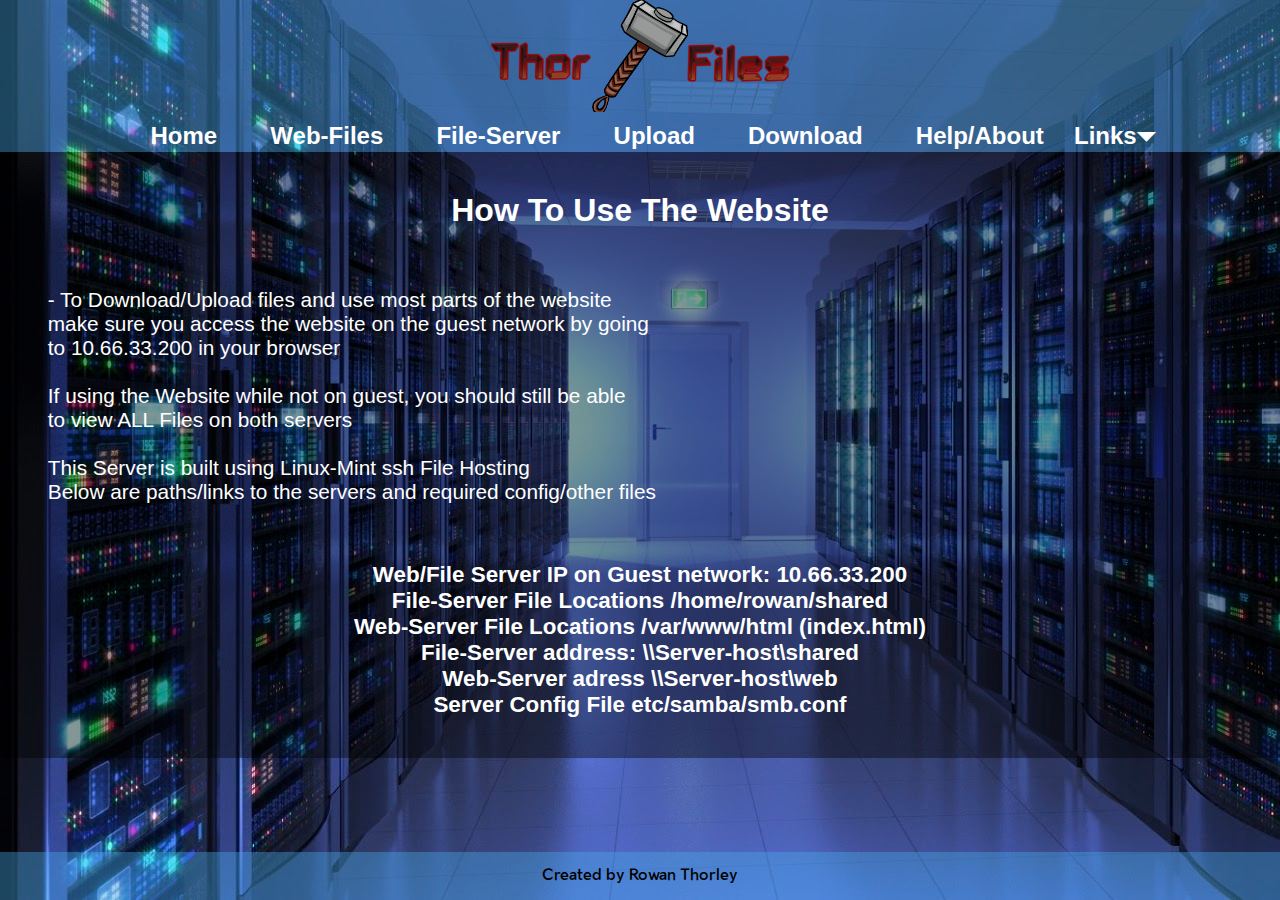
==== help.html @ 7743b531 "Help Page added" ====
<!DOCTYPE html>
<html lang="en">
<head>
	<meta charset="utf-8">
	<meta name="author" content="Rowan"/>
	<meta name="copyright" content="Rowan"/>
	<meta http-equiv="Cache-Control" content="no-cache, no-store, must-revalidate"/>
	<meta http-equiv="Pragma" content="no-cache" />
	<meta http-equiv="Expires" content="0" />
	<meta name="viewport" content="width=device-width, initial-scale=1.0">
	<title>Files - Home</title>
	<meta name='description' content='Thorley-Files'/>
	<script src="https://ajax.googleapis.com/ajax/libs/jquery/3.2.1/jquery.min.js"></script>
	<!-- <script src="/pages/js/default.js"></script> -->
	<link rel="stylesheet" type="text/css" href="assets\css\style.css">
</head>

<body background="assets\images\background.jpg">
	<header>
	    <center><img src="assets\images\banner.png" width="300em"></center>
	    <nav>
            <center>  
				<ul>
					<li><a class="navbar" href="index.html">Home</a></li>
					<li><a class="navbar" href='#'>Web-Files</a></li>
					<li><a class="navbar" href='#'>File-Server</a></li>
					<li><a class="navbar" href='#'>Upload</a></li>
					<li><a class="navbar" href='#'>Download</a></li>
					<li><a class="navbar" href='help.html'>Help/About</a></li>
					<li class="dropdown">
						<a href="javascript:void(0)" class="dropbtn">Links&#9207;</a>
						<div class="dropdown-content">
							<a href="#">Github-Repo</a>
							<a href="#">File-Server</a>
							<a href="#">Web-Server</a>
							<a href="#">Push Changes</a>
						</div>
					</li>
				</ul>
			</center>
		</nav>
	</header>
	
	<main>
		<center>
			<h1>How To Use The Website</h1>
		</center>
		<p class="maintext"> 
		- To Download/Upload files and use most parts of the website
		<br>
		make sure you access the website on the guest network by going 
		<br>
		to 10.66.33.200 in your browser
		<br>
		<br>
		If using the Website while not on guest, you should still be able
		<br>
		to view ALL Files on both servers
		<br>
		<br>
		This Server is built using Linux-Mint ssh File Hosting 
		<br>
		Below are paths/links to the servers and required config/other files 
		</p>
		<center>
			<h3>
			Web/File Server IP on Guest network: 10.66.33.200
			<br>
			File-Server File Locations /home/rowan/shared
			<br>
			Web-Server File Locations /var/www/html (index.html)
			<br>
			File-Server address: \\Server-host\shared
			<br>
			Web-Server adress \\Server-host\web
			<br>
			Server Config File etc/samba/smb.conf
			</h3>
			
		</center>
	</main>
	
	<footer>
		Created by <!-- <a href="https://rowansblog.tk"> -->Rowan Thorley</a>
	</footer>
</body>
</html>
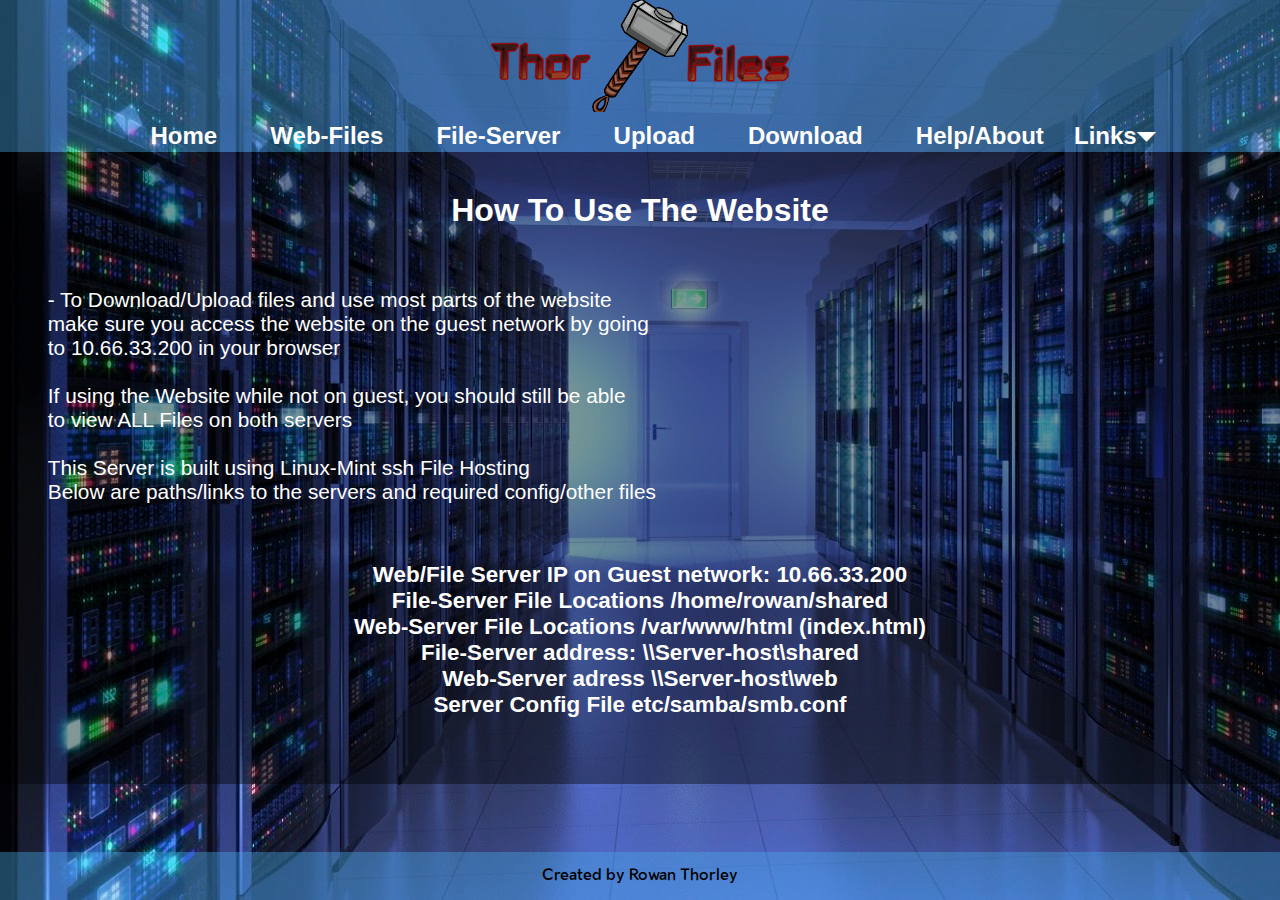
==== commit 0f19f3a7: "Update 1" ====
--- a/help.html
+++ b/help.html
@@ -75,6 +75,8 @@
 			Web-Server adress \\Server-host\web
 			<br>
 			Server Config File etc/samba/smb.conf
+			<br>
+			<br>
 			</h3>
 			
 		</center>
